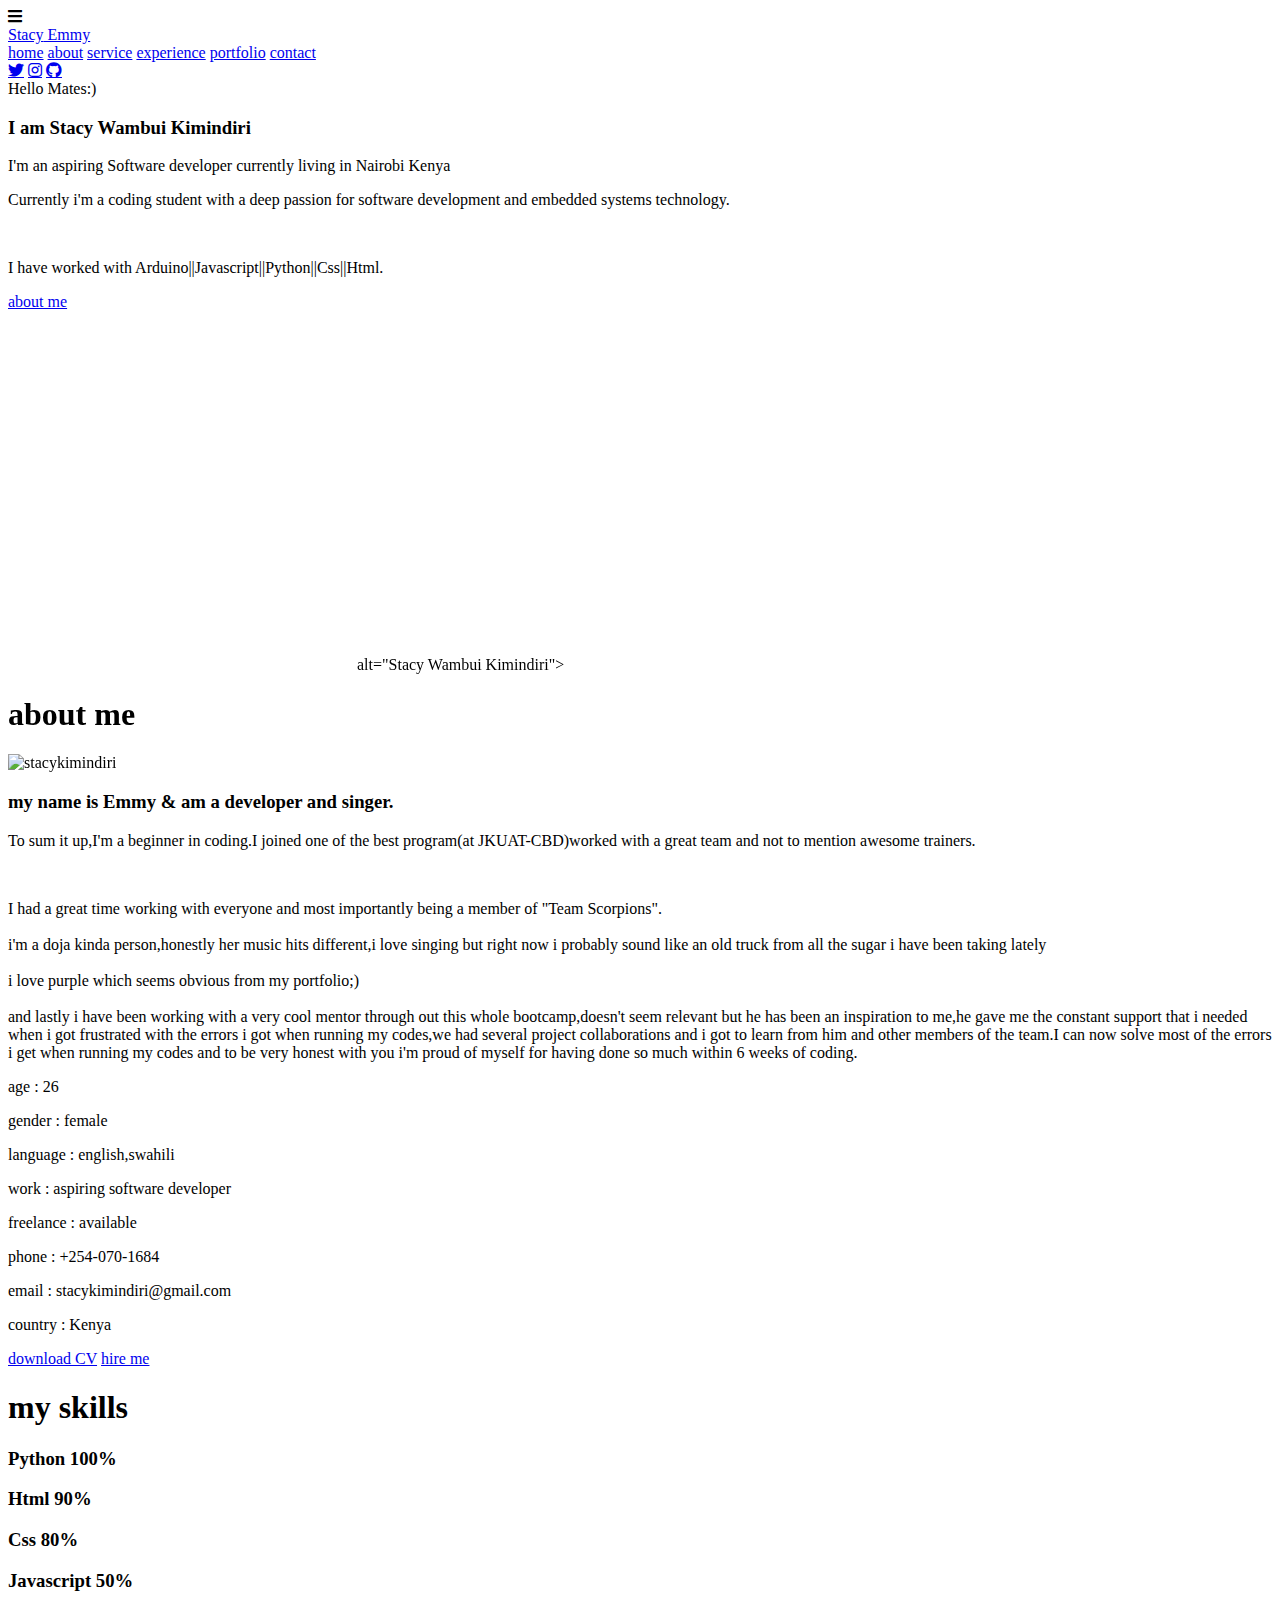
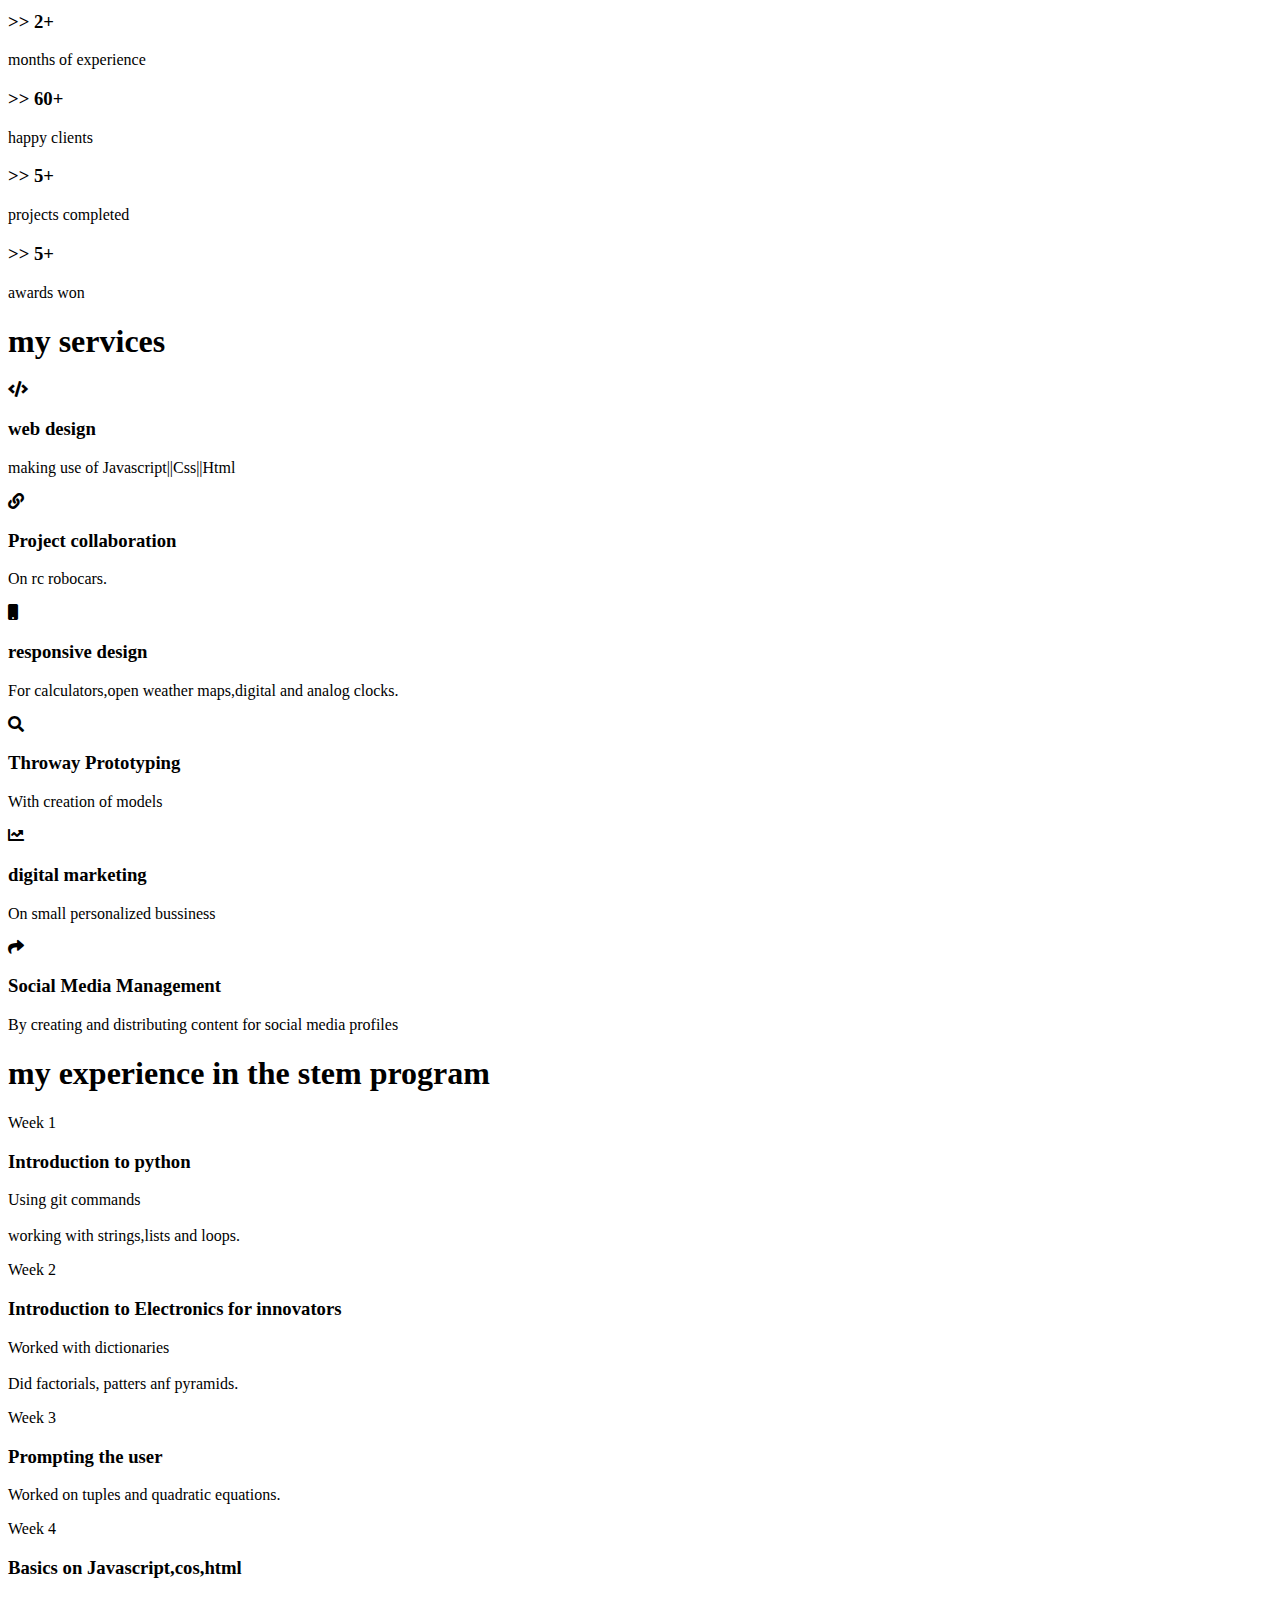
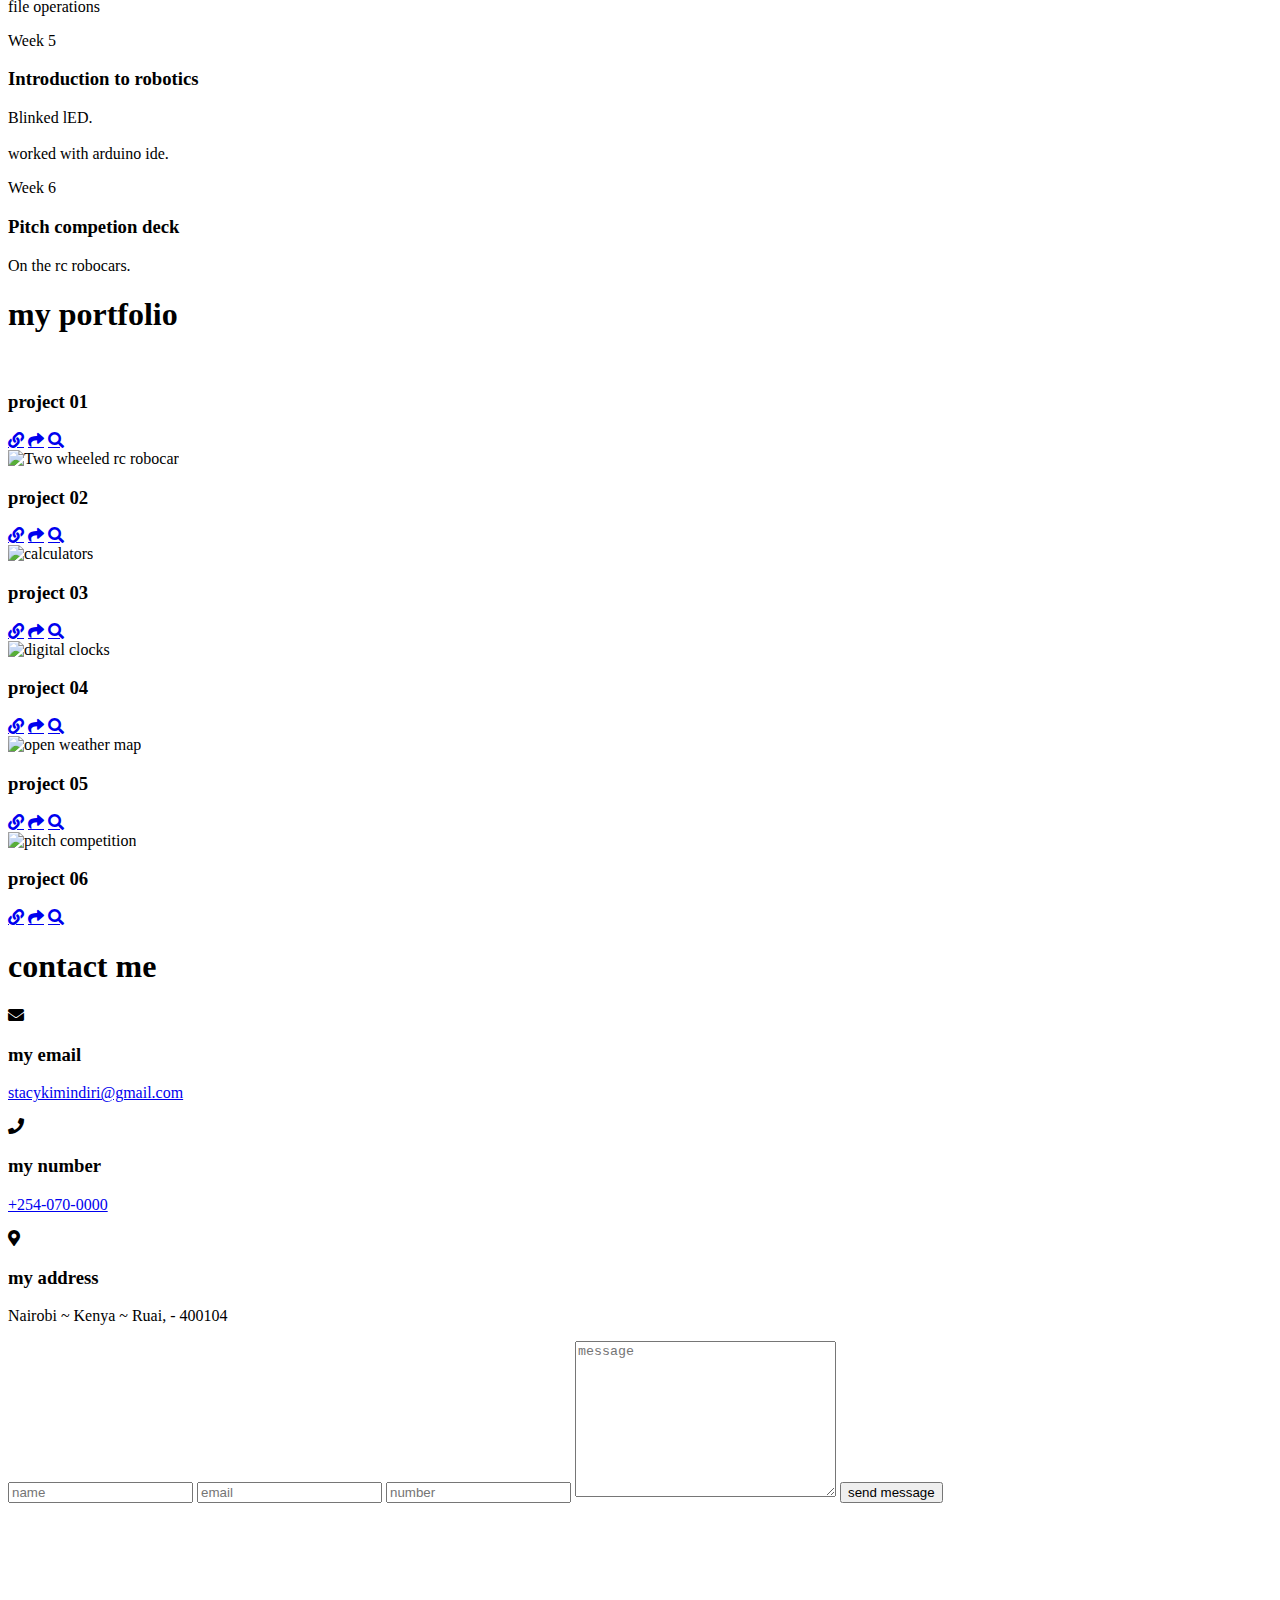
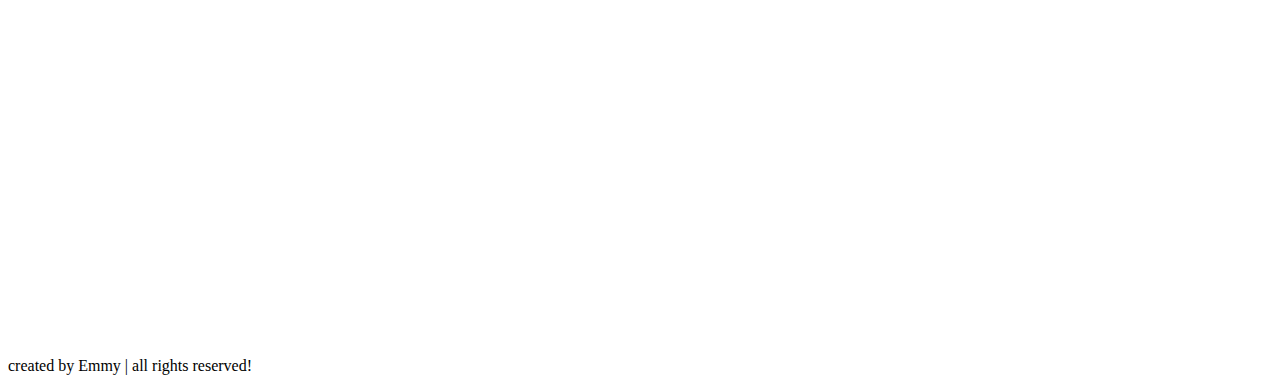
==== index.html @ ca3b09de "added features" ====
<!DOCTYPE html>
<html lang="en">
<head>
    <meta charset="UTF-8">
    <meta http-equiv="X-UA-Compatible" content="IE=edge">
    <meta name="viewport" content="width=device-width, initial-scale=1.0">
    <title>Stacy Wambui Kimindiri</title>

    <!-- font awesome cdn link  -->
    <link rel="stylesheet" href="https://cdnjs.cloudflare.com/ajax/libs/font-awesome/5.15.3/css/all.min.css">

    <!-- custom css file link  -->
    <link rel="stylesheet" href="./public/style.css">
</head>
<body>

<!-- custom cursors  -->
<div class="cursor-1"></div>
<div class="cursor-2"></div>


<div id="menu-bars" class="fas fa-bars"></div>
    
<!-- header section starts  -->

<header>

    <a href="#" class="logo"> <span>Stacy</span> Emmy </a>

    <nav class="navbar">
        <a href="#home">home</a>
        <a href="#about">about</a>
        <a href="#service">service</a>
        <a href="#experience">experience</a>
        <a href="#portfolio">portfolio</a>
        <a href="#contact">contact</a>
    </nav>
<!--for social media-->
    <div class="follow">
        <a href="https://twitter.com/Stacy_Kimindri?t=AvMrXqZoJ2e4yIBJNoa3cg&s=08" class="fab fa-twitter"></a>
        <a href="https://www.instagram.com/" class="fab fa-instagram"></a>
        <a href="https://github.com/stacykimindiri" class="fab fa-github"></a>
    </div>

</header>

<!-- header section ends -->

<!-- home section starts  -->

<section class="home" id="home">

    <div class="content">
        <span class="hi"> Hello Mates:) </span>
        <h3>I am <span> Stacy Wambui Kimindiri</span> </h3>
        <p class="info">I'm an aspiring Software developer currently living in Nairobi Kenya</p>
        <p class="text"> Currently i'm a coding student with a deep passion for software development and embedded systems technology.</p>
        <br>
        <p class="text">I have worked with  Arduino||Javascript||Python||Css||Html.</p>
        <a href="#about" class="btn">about me</a>
    </div>

    <div class="image">
        <iframe src="https://assets.pinterest.com/ext/embed.html?id=253186810292369069" height="359" width="345" frameborder="0" scrolling="no" ></iframe> alt="Stacy Wambui Kimindiri">
    </div>

</section>

<!-- home section ends -->

<!-- about section starts  -->

<section class="about" id="about">

<h1 class="heading"> about <span> me </span> </h1>

<div class="row-1">

    <div class="image">
        <img src="public/image1.jpg" alt="stacykimindiri">
    </div>

    <div class="content">
        <h3> my name is Emmy & am a developer and singer.</h3>
        <p>To sum it up,I'm a beginner in coding.I joined one of the best program(at JKUAT-CBD)worked with a great team and not to mention awesome trainers.</p>
        <br>
        <p>I had a great time working with everyone and most importantly being a member of "Team Scorpions".<br><br>i'm a doja kinda person,honestly her music hits different,i love singing but right now i probably sound like an old truck from all the sugar i have been taking lately<br><br>i love purple which seems obvious from my portfolio;)<br><br>and lastly i have been working with a very cool mentor through out this whole bootcamp,doesn't seem relevant but he has been an inspiration to me,he gave me the constant support that i needed when i got frustrated with the errors i got when running my codes,we had several project collaborations and i got to learn from him and other members of the team.I can now solve most of the errors i get when running my codes and to be very honest with you i'm proud of myself for having done so much within 6 weeks of coding.</p>
        <div class="box-container">
            <div class="box">
                <p> <span> age : </span> 26 </p>
                <p> <span> gender : </span> female</p>
                <p> <span> language : </span>english,swahili</p>
                <p> <span> work : </span> aspiring software developer </p>
            </div>
            <div class="box">
                <p> <span> freelance : </span> available </p>
                <p> <span> phone : </span> +254-070-1684 </p>
                <p> <span> email : </span> stacykimindiri@gmail.com </p>
                <p> <span> country : </span> Kenya </p>
            </div>
        </div>
        <a href="#" class="btn">download CV</a>
        <a href="#" class="btn">hire me</a>
    </div>

</div>

<h1 class="heading"> <span> my </span> skills </h1>

<div class="row-2">

    <div class="skills">
        <div class="progress">
            <h3> Python <span> 100% </span> </h3>
            <div class="bar"> <span></span> </div>
        </div>
        <div class="progress">
            <h3> Html <span> 90% </span> </h3>
            <div class="bar"> <span></span> </div>
        </div>
        <div class="progress">
            <h3> Css <span> 80% </span> </h3>
            <div class="bar"> <span></span> </div>
        </div>
        <div class="progress">
            <h3> Javascript <span> 50% </span> </h3>
            <div class="bar"> <span></span> </div>
        </div>
    </div>

    <div class="box-container">

        <div class="box">
            <h3> >> 2+ </h3>
            <p>months of experience</p>
        </div>
        <div class="box">
            <h3> >> 60+ </h3>
            <p>happy clients</p>
        </div>
        <div class="box">
            <h3> >> 5+ </h3>
            <p>projects completed</p>
        </div>
        <div class="box">
            <h3> >> 5+ </h3>
            <p>awards won</p>
        </div>

    </div>

</div>

</section>

<!-- about section ends -->

<!-- service section starts  -->

<section class="service" id="service">

<h1 class="heading"> <span> my </span> services </h1>

    <div class="box-container">

        <div class="box">
            <i class="fas fa-code"></i>
            <h3>web design</h3>
            <p> making use of Javascript||Css||Html</p>
        </div>

        <div class="box">
            <i class="fas fa-link"></i>
            <h3>Project collaboration</h3>
            <p>On rc robocars.</p>
        </div>

        <div class="box">
            <i class="fas fa-mobile"></i>
            <h3>responsive design</h3>
            <p>For calculators,open weather maps,digital and analog clocks.</p>
        </div>

        <div class="box">
            <i class="fas fa-search"></i>
            <h3>Throway Prototyping</h3>
            <p>With creation of models</p>
        </div>

        <div class="box">
            <i class="fas fa-chart-line"></i>
            <h3>digital marketing</h3>
            <p>On small personalized bussiness</p>
        </div>

        <div class="box">
            <i class="fas fa-share"></i>
            <h3>Social Media Management</h3>
            <p>By creating and distributing content for social media profiles</p>
        </div>

    </div>

</section>

<!-- service section ends -->

<!-- experience section starts  -->

<section class="experience" id="experience">

    <h1 class="heading"> <span> my </span> experience in the stem program</h1>

    <div class="box-container">

        <div class="box">
            <div class="content">
                <span> Week 1 </span>
                <h3>Introduction to python</h3>
                <p>Using git commands<br><br>working with strings,lists and loops.</p>
            </div>
        </div>

        <div class="box">
            <div class="content">
                <span> Week 2 </span>
                <h3>Introduction to Electronics for innovators</h3>
                <p>Worked with dictionaries<br><br>Did factorials, patters anf pyramids.</p>
            </div>
        </div>

        <div class="box">
            <div class="content">
                <span> Week 3 </span>
                <h3>Prompting the user</h3>
                <p>Worked on tuples and quadratic equations.</p>
            </div>
        </div>

        <div class="box">
            <div class="content">
                <span> Week 4 </span>
                <h3>Basics on Javascript,cos,html</h3>
                <p>file operations</p>
            </div>
        </div>

        <div class="box">
            <div class="content">
                <span> Week 5 </span>
                <h3>Introduction to robotics</h3>
                <p>Blinked lED.<br><br>worked with arduino ide.</p>
            </div>
        </div>

        <div class="box">
            <div class="content">
                <span> Week 6 </span>
                <h3>Pitch competion deck</h3>
                <p>On the rc robocars.</p>
            </div>
        </div>

    </div>

</section>

<!-- experience section ends -->

<!-- portfolio section starts  -->

<section class="portfolio" id="portfolio">

    <h1 class="heading"> <span> my </span> portfolio </h1>

    <div class="box-container">

        <div class="box">
            <img src="public/project1.jpg" alt="">
            <h3> project 01 </h3>
            <div class="icons">
                <a href="#" class="fas fa-link"></a>
                <a href="#" class="fas fa-share"></a>
                <a href="#" class="fas fa-search"></a>
            </div>
        </div>

        <div class="box">
            <img src="./public/project2.jpg" alt="Two wheeled rc robocar">
            <h3> project 02 </h3>
            <div class="icons">
                <a href="#" class="fas fa-link"></a>
                <a href="#" class="fas fa-share"></a>
                <a href="#" class="fas fa-search"></a>
            </div>
        </div>

        <div class="box">
            <img src="./public/project3.jpg" alt="calculators">
            <h3> project 03 </h3>
            <div class="icons">
                <a href="https://github.com/stacykimindiri/Inspire-in-stem/blob/main/project1.py" class="fas fa-link"></a>
                <a href="#" class="fas fa-share"></a>
                <a href="#" class="fas fa-search"></a>
            </div>
        </div>

        <div class="box">
            <img src="./public/project4.jpg" alt="digital clocks">
            <h3> project 04 </h3>
            <div class="icons">
                <a href="https://github.com/stacykimindiri/Inspire-in-stem/blob/main/project2.py" class="fas fa-link"></a>
                <a href="#" class="fas fa-share"></a>
                <a href="#" class="fas fa-search"></a>
            </div>
        </div>

        <div class="box">
            <img src="./public/project5.jpg" alt="open weather map">
            <h3> project 05 </h3>
            <div class="icons">
                <a href="https://github.com/stacykimindiri/Inspire-in-stem/blob/main/project3.py" class="fas fa-link"></a>
                <a href="#" class="fas fa-share"></a>
                <a href="#" class="fas fa-search"></a>
            </div>
        </div>

        <div class="box">
            <img src="./public/project6.jpg" alt="pitch competition">
            <h3> project 06 </h3>
            <div class="icons">
                <a href="#" class="fas fa-link"></a>
                <a href="#" class="fas fa-share"></a>
                <a href="#" class="fas fa-search"></a>
            </div>
        </div>

    </div>

</section>

<!-- portfolio section ends -->

<!-- contact section starts  -->

<section class="contact" id="contact">

    <h1 class="heading"> contact <span> me </span> </h1>

    <div class="icons-container">

        <div class="icons">
            <i class="fas fa-envelope"></i>
            <h3>my email</h3>
            <p><a href="mailto:stacykimindiri@gmail.com">stacykimindiri@gmail.com</a></p>
            </div>

        <div class="icons">
            <i class="fas fa-phone"></i>
            <h3>my number</h3>
            <p><a href="tel:+254-070-000">+254-070-0000</a></p>
        </div>

        <div class="icons">
            <i class="fas fa-map-marker-alt"></i>
            <h3>my address</h3>
            <p>Nairobi ~ Kenya ~ Ruai, - 400104</p>
        </div>

    </div>

    <div class="row">

        <form action="">

            <input type="text" placeholder="name" class="box">
            <input type="email" placeholder="email" class="box">
            <input type="number" placeholder="number" class="box">

            <textarea name="" placeholder="message" id="" cols="30" rows="10"></textarea>

            <input type="submit" class="btn" value="send message">

        </form>

        <!-- Google Map Link -->
        <iframe src="https://www.google.com/maps/embed?pb=!1m18!1m12!1m3!1d63821.77881374194!2d36.962503555014344!3d-1.2550427035191023!2m3!1f0!2f0!3f0!3m2!1i1024!2i768!4f13.1!3m3!1m2!1s0x182f6c90c15ca769%3A0x8ccf2e1ea67e117b!2sRuai%2C%20Nairobi!5e0!3m2!1sen!2ske!4v1657262536957!5m2!1sen!2ske" width="600" height="450" style="border:0;" allowfullscreen="" loading="lazy" referrerpolicy="no-referrer-when-downgrade"></iframe>

    </div>


</section>

<!-- contact section ends -->

<!-- footer section  -->
<footer class="footer"> created by <span> Emmy </span> | all rights reserved! </footer>

<!-- custom js file link  -->
<script src="./public/inex.js"></script>

</body>
</html>
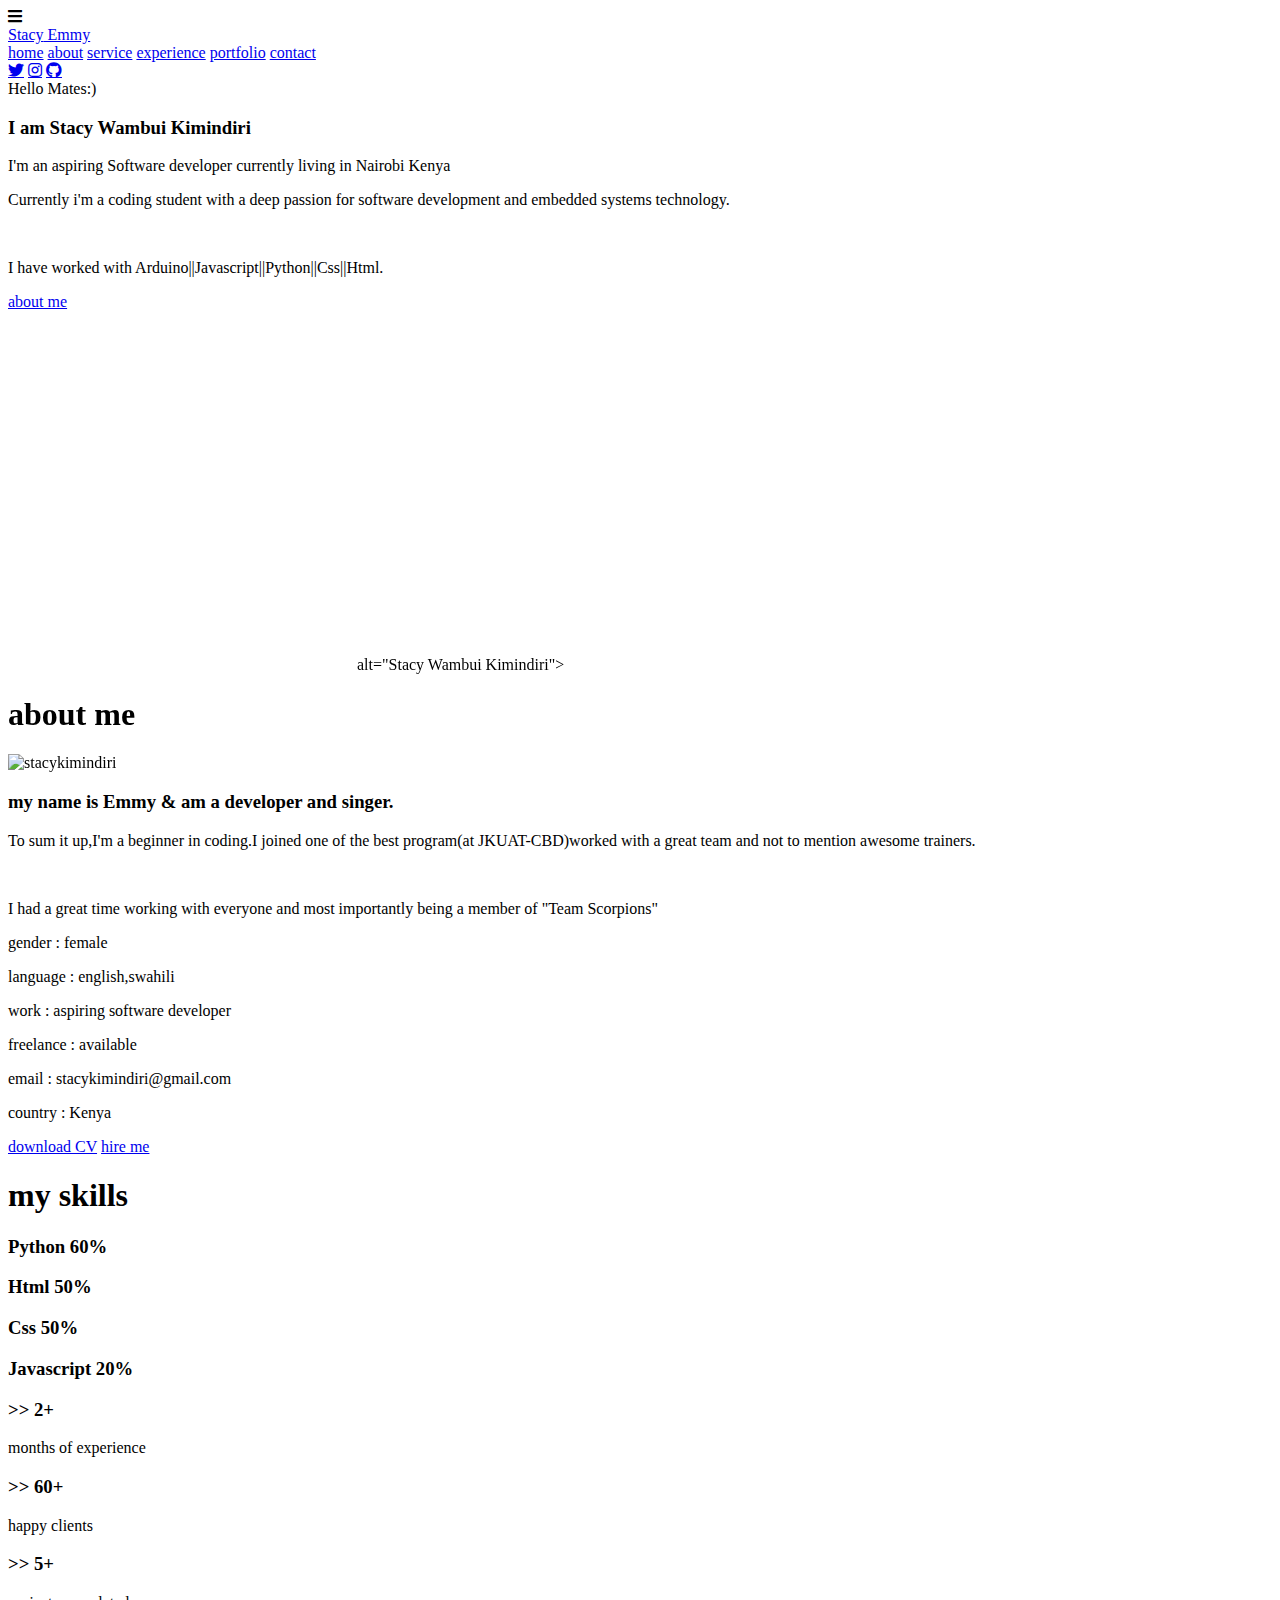
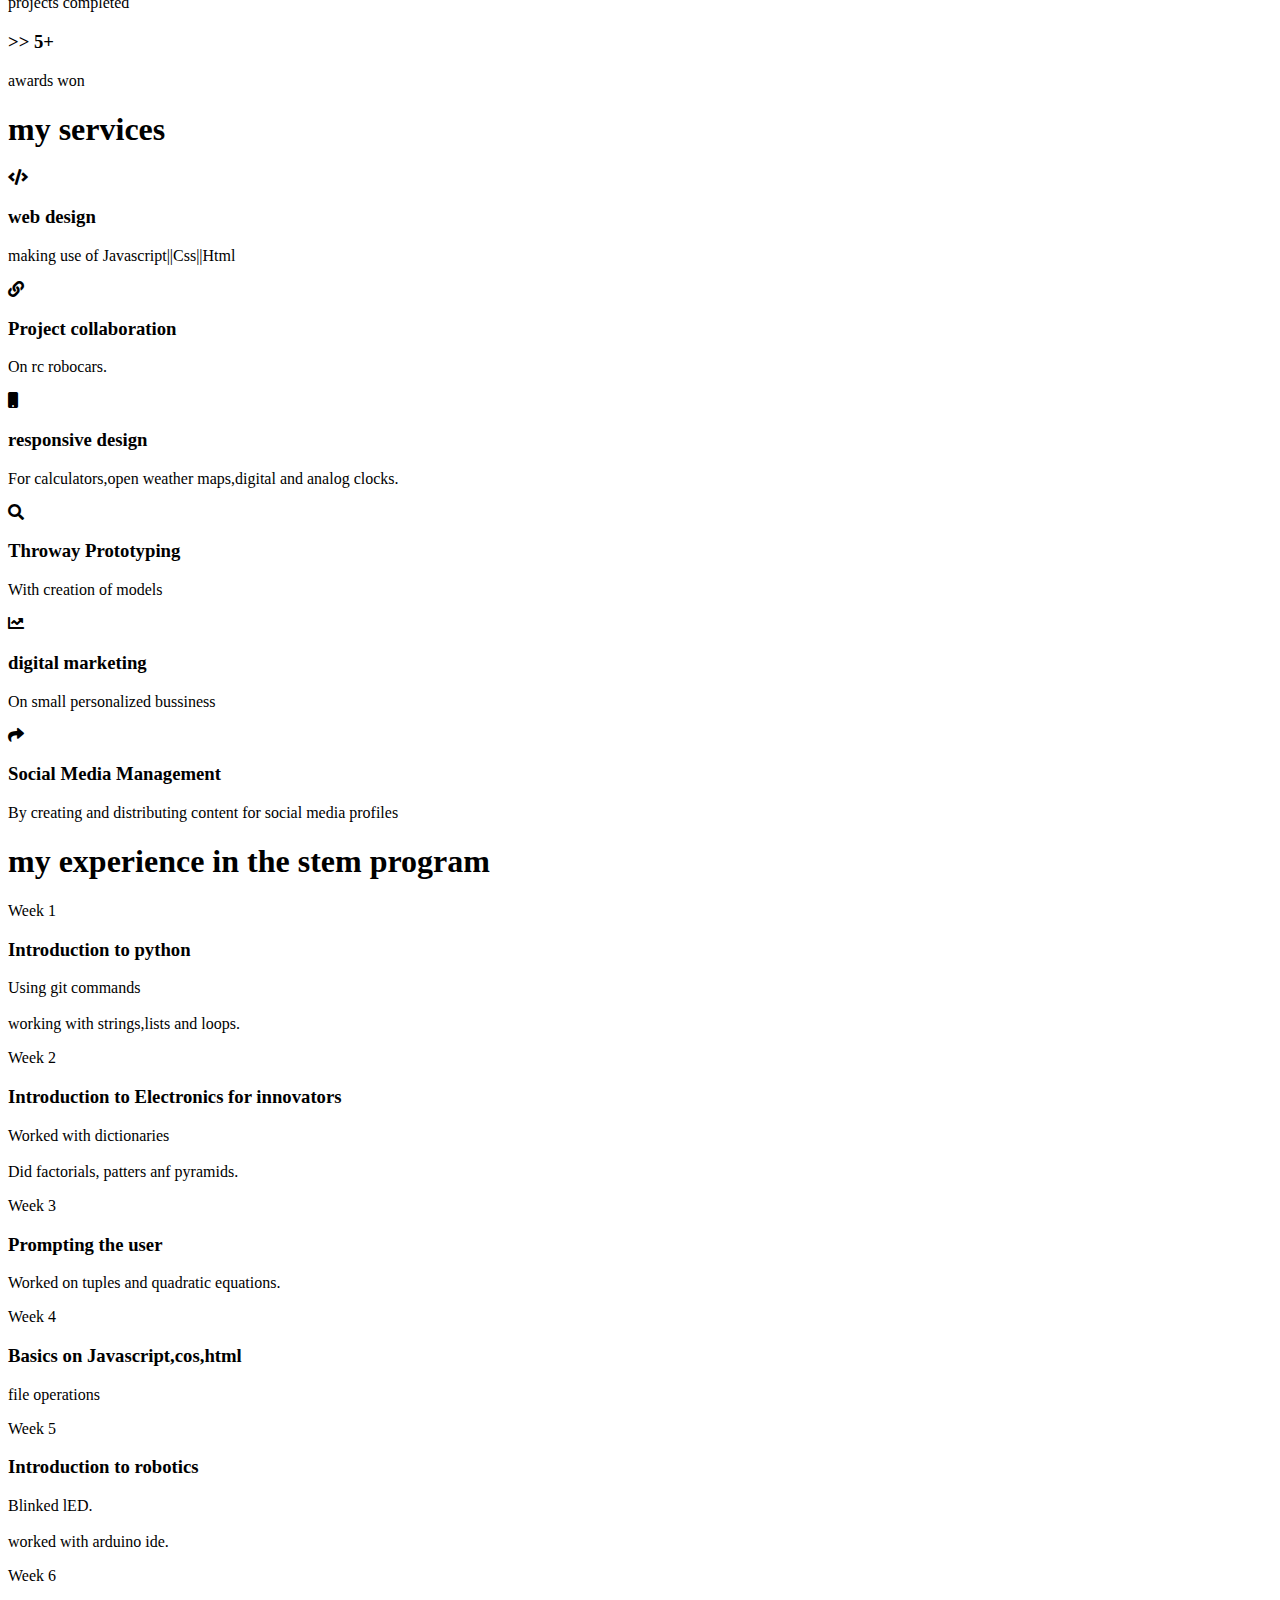
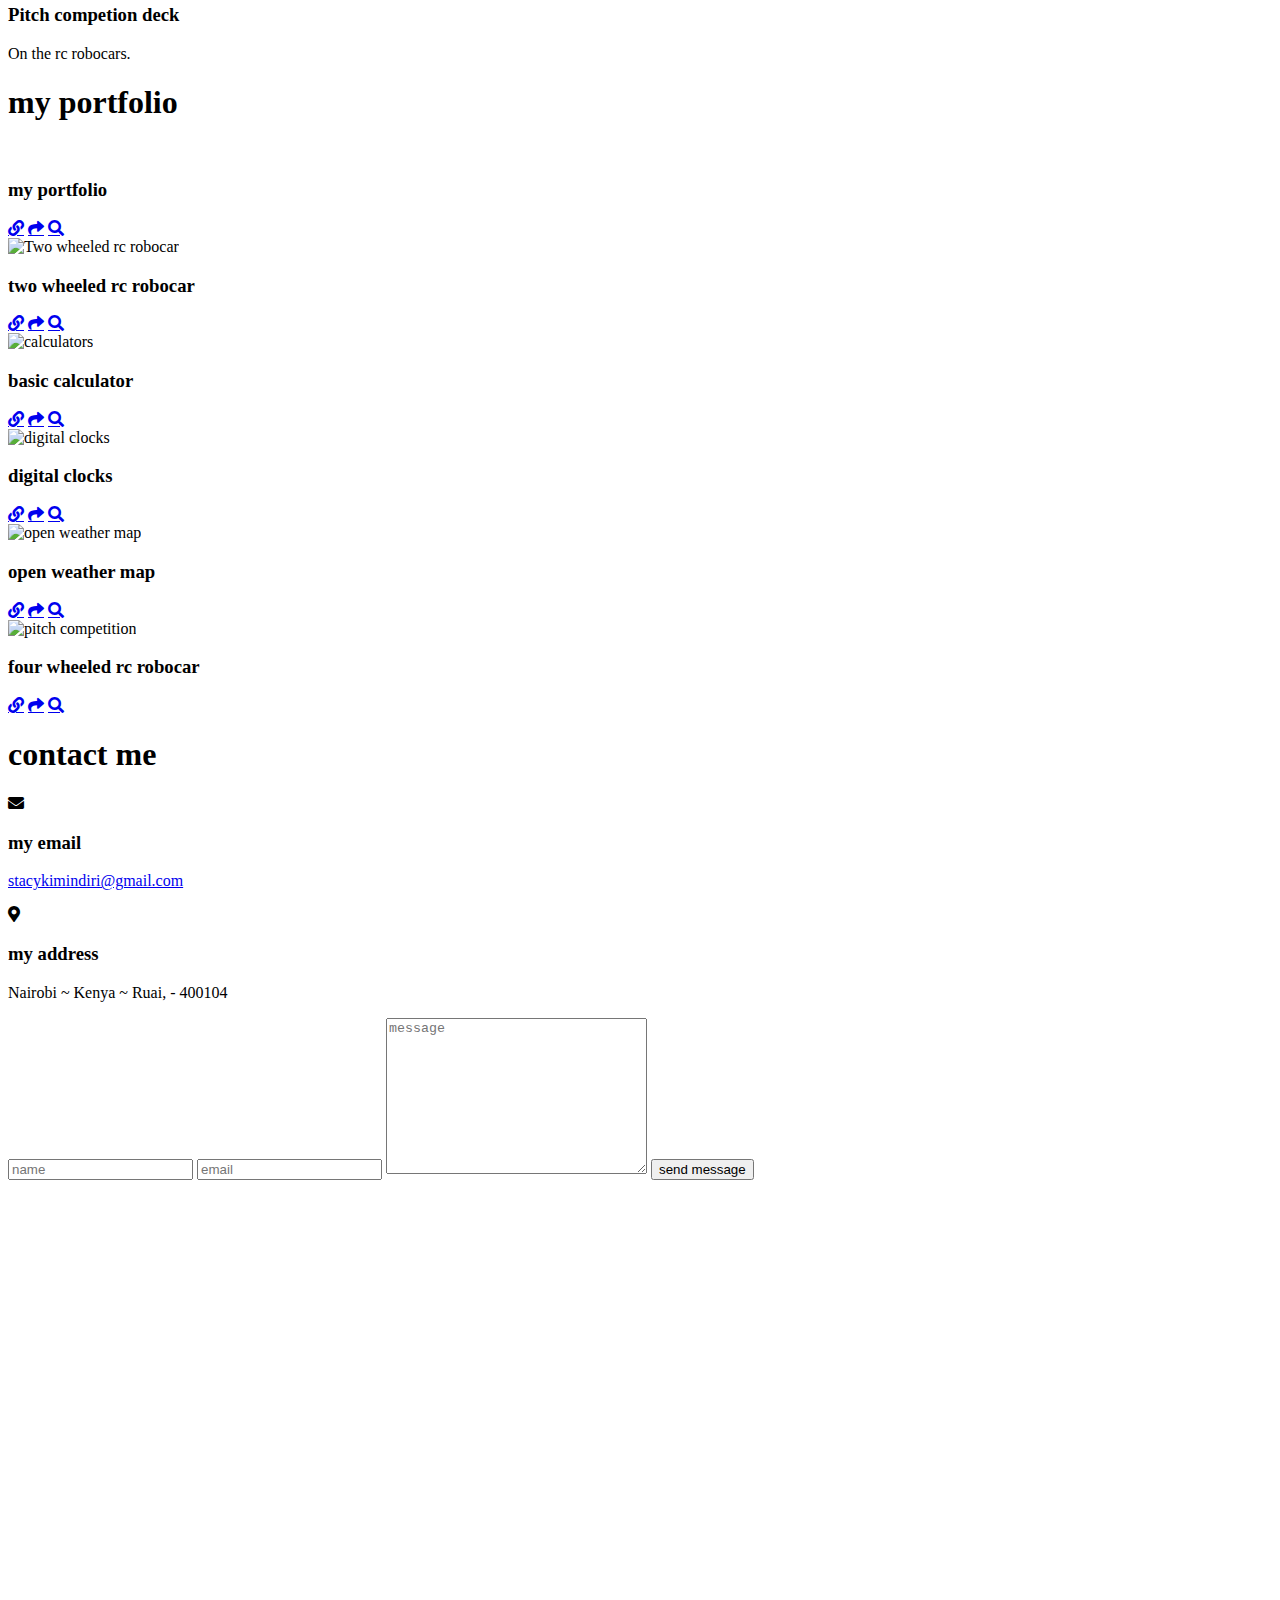
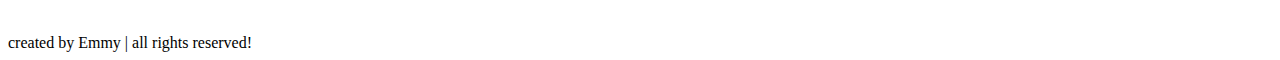
==== commit bd485432: "Update index.html" ====
--- a/index.html
+++ b/index.html
@@ -37,8 +37,8 @@
     </nav>
 <!--for social media-->
     <div class="follow">
-        <a href="https://twitter.com/Stacy_Kimindri?t=AvMrXqZoJ2e4yIBJNoa3cg&s=08" class="fab fa-twitter"></a>
-        <a href="https://www.instagram.com/" class="fab fa-instagram"></a>
+        <a href="https://twitter.com/Stacy_Kimindri" class="fab fa-twitter"></a>
+        <a href="https://https://instagram.com/stacyemmy" class="fab fa-instagram"></a>
         <a href="https://github.com/stacykimindiri" class="fab fa-github"></a>
     </div>
 
@@ -84,17 +84,17 @@
         <h3> my name is Emmy & am a developer and singer.</h3>
         <p>To sum it up,I'm a beginner in coding.I joined one of the best program(at JKUAT-CBD)worked with a great team and not to mention awesome trainers.</p>
         <br>
-        <p>I had a great time working with everyone and most importantly being a member of "Team Scorpions".<br><br>i'm a doja kinda person,honestly her music hits different,i love singing but right now i probably sound like an old truck from all the sugar i have been taking lately<br><br>i love purple which seems obvious from my portfolio;)<br><br>and lastly i have been working with a very cool mentor through out this whole bootcamp,doesn't seem relevant but he has been an inspiration to me,he gave me the constant support that i needed when i got frustrated with the errors i got when running my codes,we had several project collaborations and i got to learn from him and other members of the team.I can now solve most of the errors i get when running my codes and to be very honest with you i'm proud of myself for having done so much within 6 weeks of coding.</p>
+        <p>I had a great time working with everyone and most importantly being a member of "Team Scorpions"</p>
         <div class="box-container">
             <div class="box">
-                <p> <span> age : </span> 26 </p>
+        
                 <p> <span> gender : </span> female</p>
                 <p> <span> language : </span>english,swahili</p>
                 <p> <span> work : </span> aspiring software developer </p>
             </div>
             <div class="box">
                 <p> <span> freelance : </span> available </p>
-                <p> <span> phone : </span> +254-070-1684 </p>
+                
                 <p> <span> email : </span> stacykimindiri@gmail.com </p>
                 <p> <span> country : </span> Kenya </p>
             </div>
@@ -111,19 +111,19 @@
 
     <div class="skills">
         <div class="progress">
-            <h3> Python <span> 100% </span> </h3>
+            <h3> Python <span> 60% </span> </h3>
             <div class="bar"> <span></span> </div>
         </div>
         <div class="progress">
-            <h3> Html <span> 90% </span> </h3>
+            <h3> Html <span> 50% </span> </h3>
             <div class="bar"> <span></span> </div>
         </div>
         <div class="progress">
-            <h3> Css <span> 80% </span> </h3>
+            <h3> Css <span> 50% </span> </h3>
             <div class="bar"> <span></span> </div>
         </div>
         <div class="progress">
-            <h3> Javascript <span> 50% </span> </h3>
+            <h3> Javascript <span> 20% </span> </h3>
             <div class="bar"> <span></span> </div>
         </div>
     </div>
@@ -277,7 +277,7 @@
 
         <div class="box">
             <img src="public/project1.jpg" alt="">
-            <h3> project 01 </h3>
+            <h3> my portfolio </h3>
             <div class="icons">
                 <a href="#" class="fas fa-link"></a>
                 <a href="#" class="fas fa-share"></a>
@@ -287,7 +287,7 @@
 
         <div class="box">
             <img src="./public/project2.jpg" alt="Two wheeled rc robocar">
-            <h3> project 02 </h3>
+            <h3> two wheeled rc robocar</h3>
             <div class="icons">
                 <a href="#" class="fas fa-link"></a>
                 <a href="#" class="fas fa-share"></a>
@@ -297,7 +297,7 @@
 
         <div class="box">
             <img src="./public/project3.jpg" alt="calculators">
-            <h3> project 03 </h3>
+            <h3> basic calculator </h3>
             <div class="icons">
                 <a href="https://github.com/stacykimindiri/Inspire-in-stem/blob/main/project1.py" class="fas fa-link"></a>
                 <a href="#" class="fas fa-share"></a>
@@ -307,7 +307,7 @@
 
         <div class="box">
             <img src="./public/project4.jpg" alt="digital clocks">
-            <h3> project 04 </h3>
+            <h3> digital clocks </h3>
             <div class="icons">
                 <a href="https://github.com/stacykimindiri/Inspire-in-stem/blob/main/project2.py" class="fas fa-link"></a>
                 <a href="#" class="fas fa-share"></a>
@@ -317,7 +317,7 @@
 
         <div class="box">
             <img src="./public/project5.jpg" alt="open weather map">
-            <h3> project 05 </h3>
+            <h3> open weather map </h3>
             <div class="icons">
                 <a href="https://github.com/stacykimindiri/Inspire-in-stem/blob/main/project3.py" class="fas fa-link"></a>
                 <a href="#" class="fas fa-share"></a>
@@ -327,7 +327,7 @@
 
         <div class="box">
             <img src="./public/project6.jpg" alt="pitch competition">
-            <h3> project 06 </h3>
+            <h3> four wheeled rc robocar </h3>
             <div class="icons">
                 <a href="#" class="fas fa-link"></a>
                 <a href="#" class="fas fa-share"></a>
@@ -353,13 +353,7 @@
             <i class="fas fa-envelope"></i>
             <h3>my email</h3>
             <p><a href="mailto:stacykimindiri@gmail.com">stacykimindiri@gmail.com</a></p>
-            </div>
-
-        <div class="icons">
-            <i class="fas fa-phone"></i>
-            <h3>my number</h3>
-            <p><a href="tel:+254-070-000">+254-070-0000</a></p>
-        </div>
+           </div>
 
         <div class="icons">
             <i class="fas fa-map-marker-alt"></i>
@@ -375,7 +369,7 @@
 
             <input type="text" placeholder="name" class="box">
             <input type="email" placeholder="email" class="box">
-            <input type="number" placeholder="number" class="box">
+            
 
             <textarea name="" placeholder="message" id="" cols="30" rows="10"></textarea>
 
@@ -400,4 +394,4 @@
 <script src="./public/inex.js"></script>
 
 </body>
-</html>+</html>
